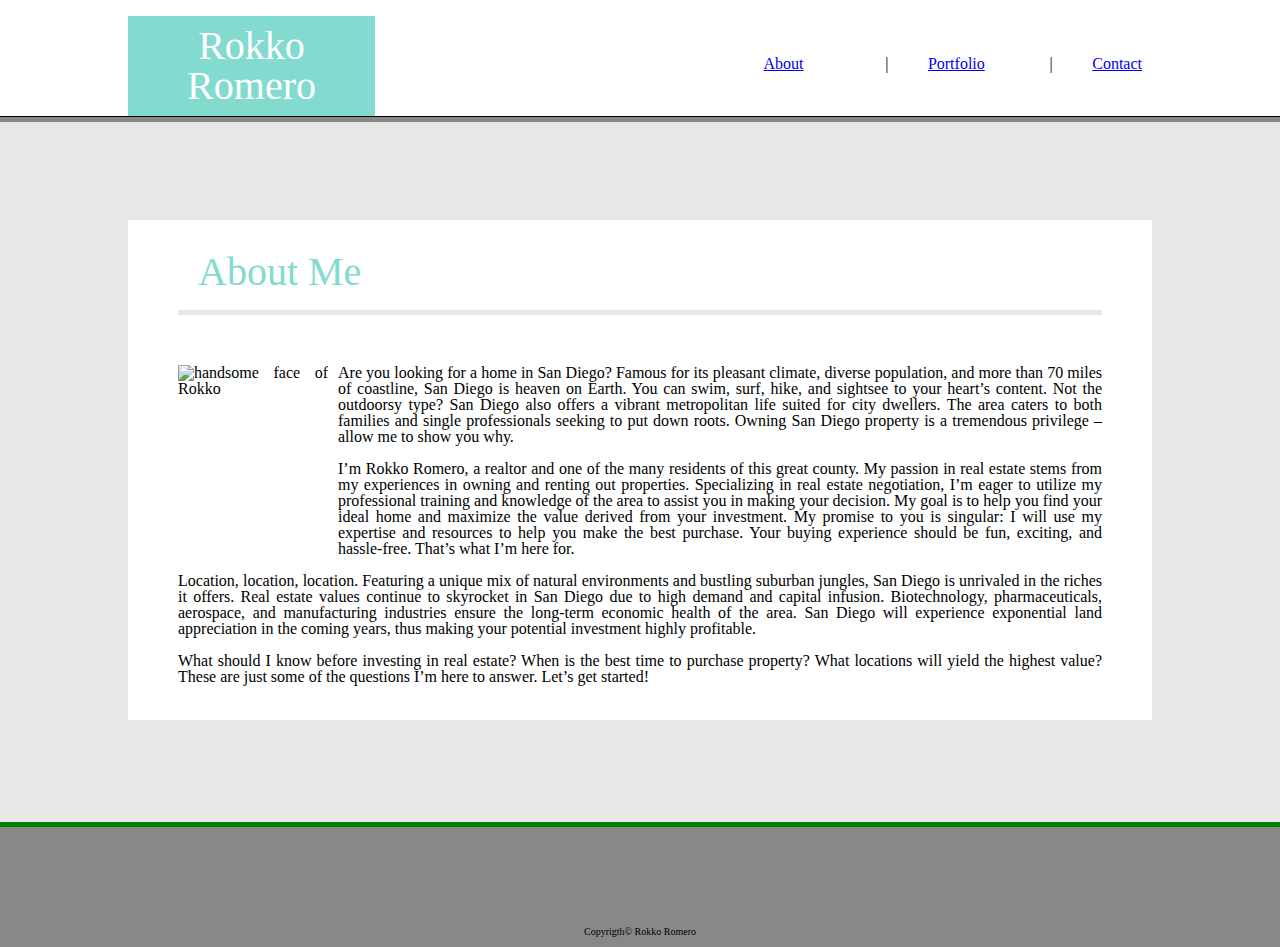
==== index.html @ 87638917 "updated index contact portfolio reset and style" ====
<!DOCTYPE html>
<html lang="en">

<head>
    <meta charset="UTF-8">
    <meta name="viewport" content="width=device-width, initial-scale=1.0">
    <meta http-equiv="X-UA-Compatible" content="ie=edge">
    <title>Document</title>
    <link rel="stylesheet" type="text/css" href="assets/css/reset.css" />
    <link rel="stylesheet" type="text/css" href="assets/css/style.css" />
</head>

<body>
    <dir class="wholepage">
        <div class="half">
            <div class="header">
                <div class="left">
                    <h1 id="name">Rokko Romero</h1>
                </div>
                <div class="right">
                    <div class="flex-box"></div>
                    <div class="flex-box">
                        <div class="about">
                            <a href="file:///Users/rokkoromero/Desktop/devucsd/Basic-Portfolio/index.html">About</a>
                        </div>
                        <div class="slash-1">|</div>
                        <div class="portfolio">
                            <a href="file:///Users/rokkoromero/Desktop/devucsd/Basic-Portfolio/portfolio.html">Portfolio</a>
                        </div>
                        <div class="slash-2">|</div>
                        <div class="contact">
                            <a href="file:///Users/rokkoromero/Desktop/devucsd/Basic-Portfolio/contact.html">Contact</a>
                        </div>
                    </div>

                </div>
            </div>
        </div>
        <div class="center">
            <br>
            <br>
            <br>
            <div class="wrapper">
                <div class="content-head">
                    <div class="me">About Me</div>
                </div>
                <div class="content-body">
                    <div class="imagewraper">
                        <p>
                            <img class="wrap" src="/Users/rokkoromero/Desktop/devucsd/Basic-Portfolio/assets/images/photo face.jpeg" alt="handsome face of Rokko"
                                height="200" width="150" /> Are you looking for a home in San Diego? Famous for its pleasant climate, diverse population,
                            and more than 70 miles of coastline, San Diego is heaven on Earth. You can swim, surf, hike,
                            and sightsee to your heart’s content. Not the outdoorsy type? San Diego also offers a vibrant
                            metropolitan life suited for city dwellers. The area caters to both families and single professionals
                            seeking to put down roots. Owning San Diego property is a tremendous privilege – allow me to
                            show you why.
                        </p>
                        <br>
                        <p>
                            I’m Rokko Romero, a realtor and one of the many residents of this great county. My passion in real estate stems from my experiences
                            in owning and renting out properties. Specializing in real estate negotiation, I’m eager to utilize
                            my professional training and knowledge of the area to assist you in making your decision. My
                            goal is to help you find your ideal home and maximize the value derived from your investment.
                            My promise to you is singular: I will use my expertise and resources to help you make the best
                            purchase. Your buying experience should be fun, exciting, and hassle-free. That’s what I’m here
                            for.
                        </p>
                        <br>
                        <p>Location, location, location. Featuring a unique mix of natural environments and bustling suburban
                            jungles, San Diego is unrivaled in the riches it offers. Real estate values continue to skyrocket
                            in San Diego due to high demand and capital infusion. Biotechnology, pharmaceuticals, aerospace,
                            and manufacturing industries ensure the long-term economic health of the area. San Diego will
                            experience exponential land appreciation in the coming years, thus making your potential investment
                            highly profitable.
                        </p>
                        <br>
                        <p>What should I know before investing in real estate? When is the best time to purchase property? What
                            locations will yield the highest value? These are just some of the questions I’m here to answer.
                            Let’s get started!
                        </p>
                    </div>
                </div>
            </div>
        </div>
        </div>
        </div>
        <div class="footer">Copyrigth© Rokko Romero

        </div>

    </dir>

</body>

</html>
---- assets/css/style.css ----
.wholepage {
    height: auto;
    margin-bottom: 0px;
    padding: 0px; 
}

.half {
    height: 100px;
    border-bottom: 1px solid;
    box-shadow: 0px 5px #888888;   
    margin-bottom: 5px;
}

.flex-box {
    display: flex;
    flex: 1;
}

.header {
    height: 100px;
    display: flex;
    justify-content: space-between;
    width: 80%;
    margin: auto;
}

.left {
    flex: .3;
    padding: 10px;
    display: flex;
    align-items: center;
    /* width: -150px;  */
    background-color: rgb(131, 218, 206);
    text-align: center;  
}

.right {
    flex: 1;
    display: flex;
    padding: 10px; 
    padding-top: 40px; 
}

.about {
    flex: 1;
}

.slash-1 {
    flex: 1;
    text-align: center;    
}

.portfolio {
    flex: 1;
}

.slash-2 {
    flex: 1;
    text-align: center;
}

.contacts {
    flex: 1;
}

.center {
    height: 700px;
    background-color: rgba(163, 159, 159, 0.253);
    box-shadow: 0px 5px green; 
}

#name {
    flex: 1;
    font-size: 40px;
    color: white;
}

.footer {
    height: 100px;
}

.wrapper {
    height: 500px; 
    width: 80%; 
    margin: auto;
    background-color: white;
}

.content-head {
    height: 50px;
    border-bottom: 5px solid rgba(163, 159, 159, 0.253);
    box-shadow: 0px white;
    margin-bottom: 10px;
    padding: 20px;
    margin: 50px;
}

.me {
    font-family: 'Times New Roman', Times, serif;
    font-size: 40px;
    font-style: initial;
    color: rgb(131, 218, 206);
    margin-top: 12px;

}
.content-body {
    height: 200px;
    margin: 50px;    
}

img.wrap {
    float: left;    
    padding-right: 10px;    
}

p {
    text-align: justify;
}

.footer {
    height: 10px;  
    background-color: #888888;
    padding: 10px;
    font-size: 10px;
    text-align: center;
    margin-top: 5px;
    padding-top: 100px;
}
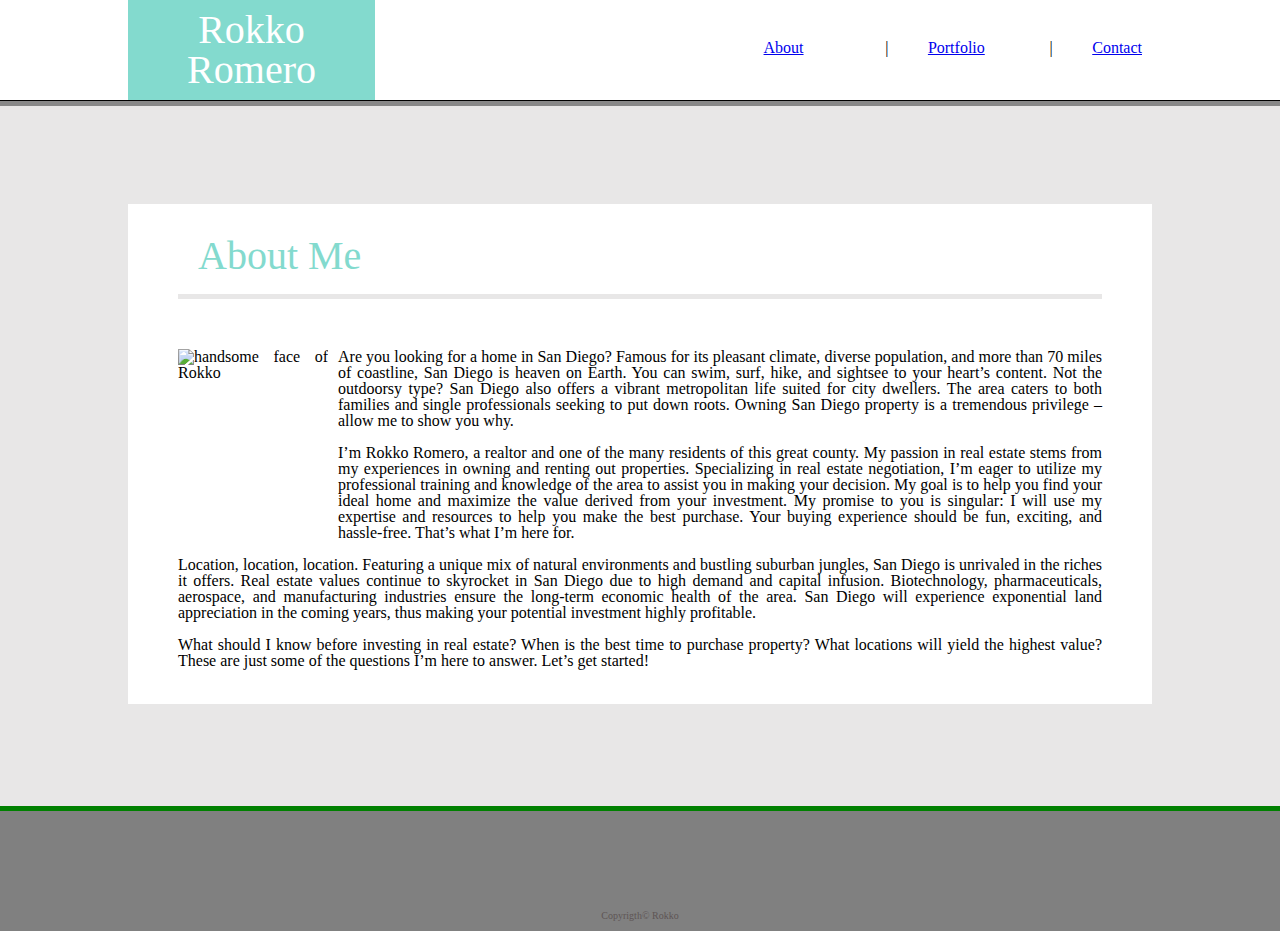
==== commit 325695dc: "updated index contact portfolio and style" ====
--- a/index.html
+++ b/index.html
@@ -11,7 +11,7 @@
 </head>
 
 <body>
-    <dir class="wholepage">
+    <div class="wholepage">
         <div class="half">
             <div class="header">
                 <div class="left">
@@ -84,11 +84,11 @@
         </div>
         </div>
         </div>
-        <div class="footer">Copyrigth© Rokko Romero
+        <div class="footer">Copyrigth© Rokko 
 
         </div>
 
-    </dir>
+    </div>
 
 </body>
 
--- a/assets/css/style.css
+++ b/assets/css/style.css
@@ -80,12 +80,35 @@
 }
 
 .wrapper {
-    height: 500px; 
+    height: 500px;  
     width: 80%; 
     margin: auto;
     background-color: white;
 }
 
+.wrapper1 {
+    height: 900px;  
+    width: 80%; 
+    margin: auto;
+    background-color: white;
+}
+.center1 { 
+    height:1000px;
+    background-color: rgba(163, 159, 159, 0.253);
+    box-shadow: 0px 5px green; 
+}
+
+.footer1 {
+    height: 10px;  
+    background-color: gray;
+    padding: 10px;
+    font-size: 10px;
+    text-align: center;
+    margin-top: 5px;
+    padding-top: 100px;
+    color: #5e5555;
+    /* height: 100px; */
+ } 
 .content-head {
     height: 50px;
     border-bottom: 5px solid rgba(163, 159, 159, 0.253);
@@ -104,8 +127,11 @@
 
 }
 .content-body {
-    height: 200px;
-    margin: 50px;    
+    height: 600px; 
+    margin: 50px;     
+    /* display: flex;
+    flex-wrap: wrap; */
+
 }
 
 img.wrap {
@@ -119,12 +145,128 @@
 
 .footer {
     height: 10px;  
-    background-color: #888888;
+    background-color:gray; 
     padding: 10px;
     font-size: 10px;
     text-align: center;
     margin-top: 5px;
     padding-top: 100px;
-}
-
-
+    color: #5e5555;
+}
+
+
+input[type=text], select {
+    width: 100%;
+    padding: 12px 20px;
+    margin: 8px 0;
+    display: inline-block;
+    border: 1px solid #ccc;
+    border-radius: 4px;
+    box-sizing: border-box;
+}
+
+.name1 {
+    color: #888888;
+}
+.email {
+    color: #888888;
+}
+
+.message {
+    color: #888888;
+}
+textarea {
+    width: 100%;
+    height: 120px;
+    padding: 12px 20px;
+    box-sizing: border-box;
+    border: 1px solid #ccc;
+    border-radius: 4px;
+    resize: none;
+}
+
+
+input[type=submit] { 
+    width: 100px;
+    background-color: rgb(18, 143, 22);
+    color: white;
+    padding: 14px 20px;
+    margin: 8px 0;
+    border: none;
+    border-radius: 4px;
+    cursor: pointer;
+ } 
+
+.flex-grid { 
+    display: flex; 
+    flex-wrap: wrap;    
+    width: 100px; 
+    height: 730px;
+    width: 10px;
+    flex-direction: column;
+}
+
+.grid-item {
+    flex: inherit; 
+    margin: 10px;
+} 
+
+.text-block {
+    position: absolute;
+    bottom: 170px;
+    right: 956px;
+    background-color: teal; 
+    color: white;
+    padding-left: 109px;
+    padding-right: 109px;
+    padding-top: 10px;
+    padding-bottom: 10px;
+    }
+
+.text-block1 {
+    position: absolute;
+    bottom: -55px;
+    right: 956px;
+    background-color: teal; 
+    color: white;
+    padding-left: 99px;
+    padding-right: 100px;
+    padding-top: 10px;
+    padding-bottom: 10px;
+}
+    
+.text-block2 {
+    position: absolute;
+    bottom: -280px;
+    right: 956px;
+    background-color: teal; 
+    color: white;
+    padding-left: 74px;
+    padding-right: 75px;
+    padding-top: 10px;
+    padding-bottom: 10px;
+}        
+
+.text-block3 {
+    position: absolute;
+    bottom: 170px;
+    right: 656px;
+    background-color: teal; 
+    color: white;
+    padding-left: 98px;
+    padding-right: 109px;
+    padding-top: 10px;
+    padding-bottom: 10px;
+}
+
+.text-block4 {
+    position: absolute;
+    bottom: -55px;
+    right: 656px;
+    background-color: teal; 
+    color: white;
+    padding-left: 73px;
+    padding-right: 70px;
+    padding-top: 10px;
+    padding-bottom: 10px;
+}
